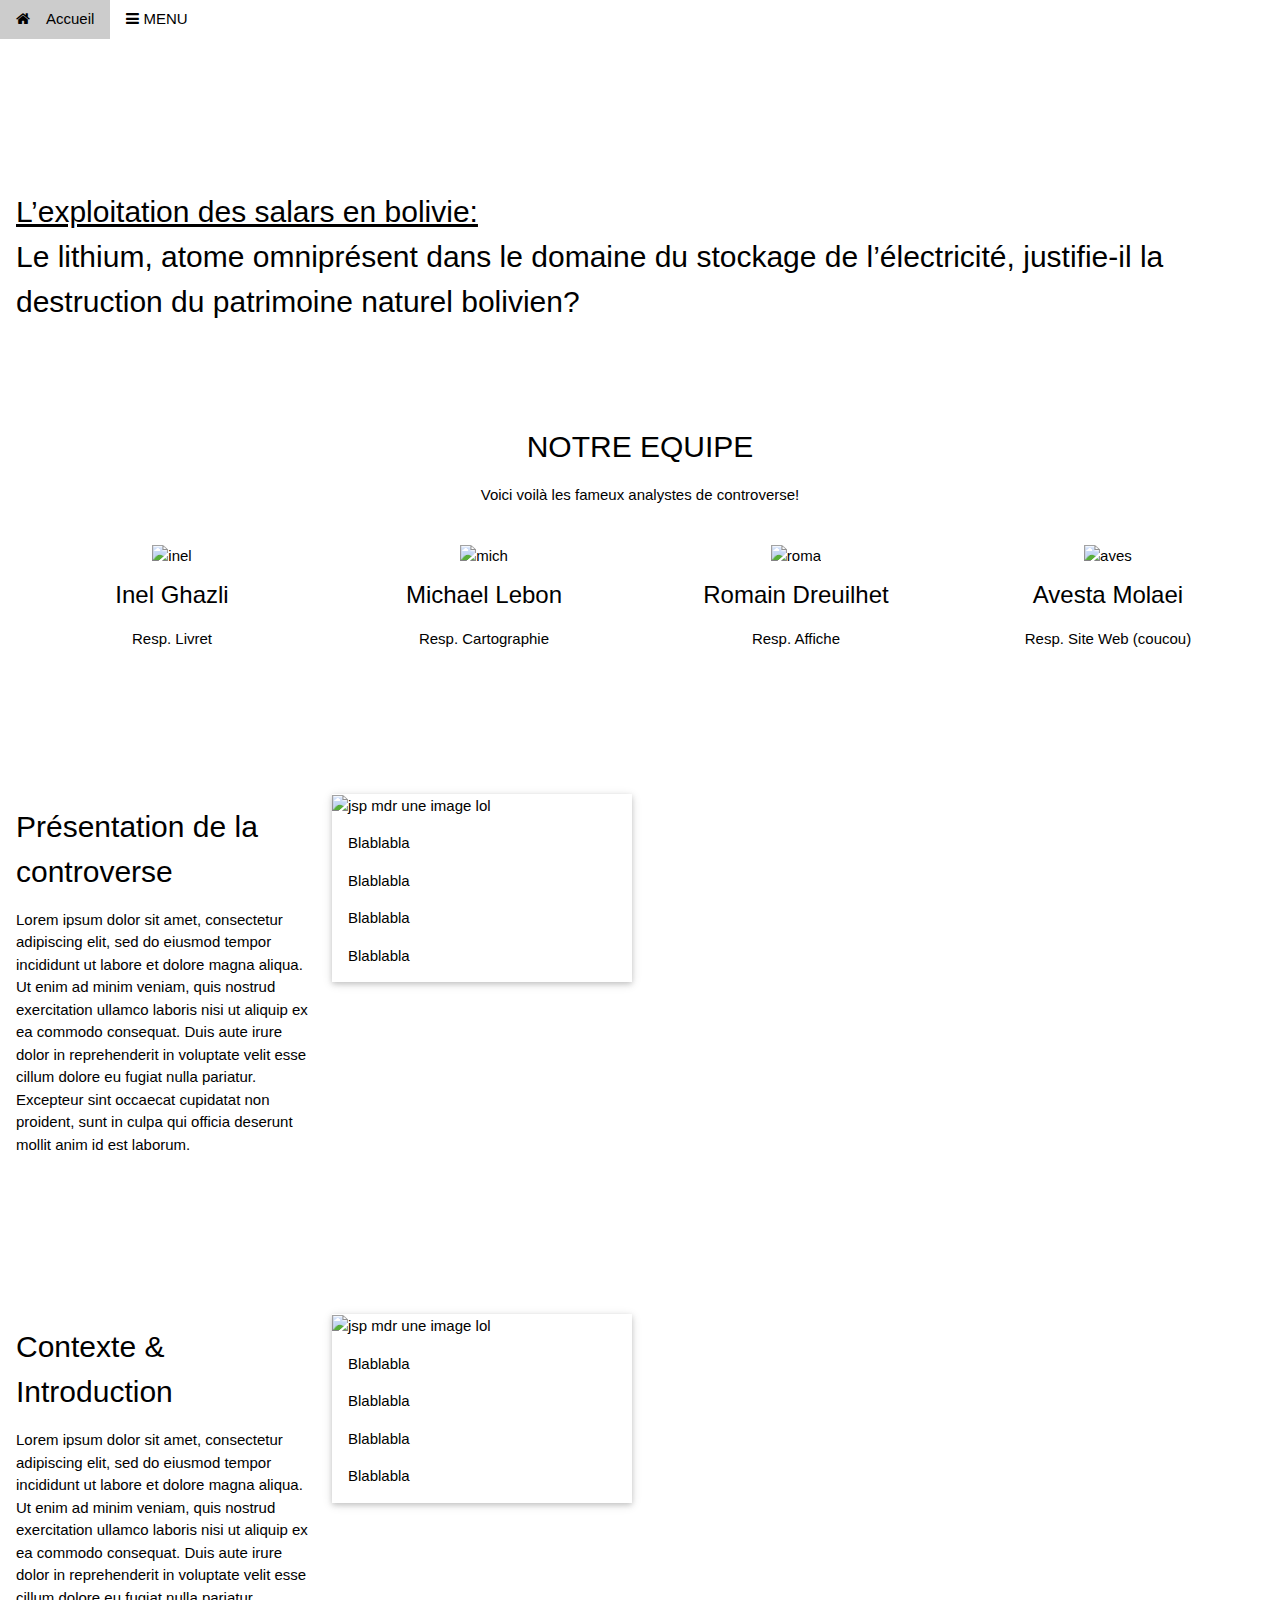
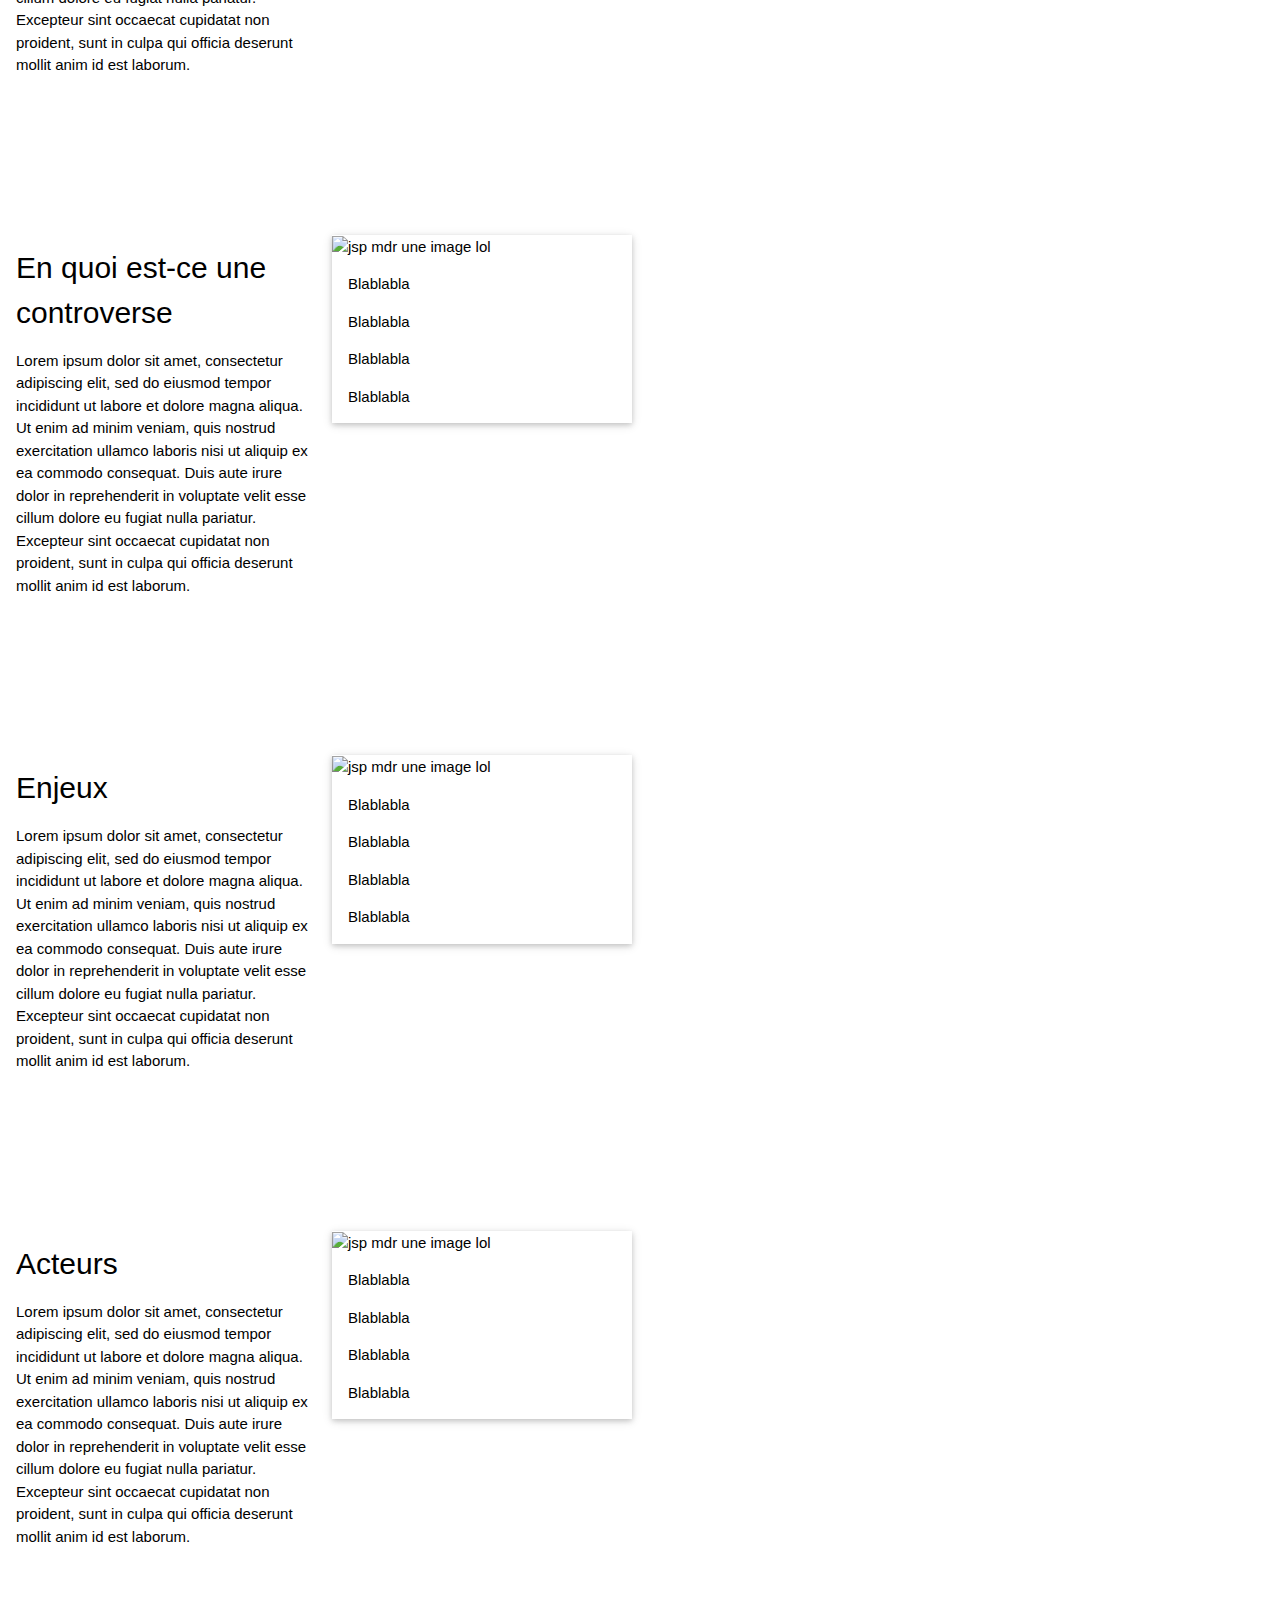
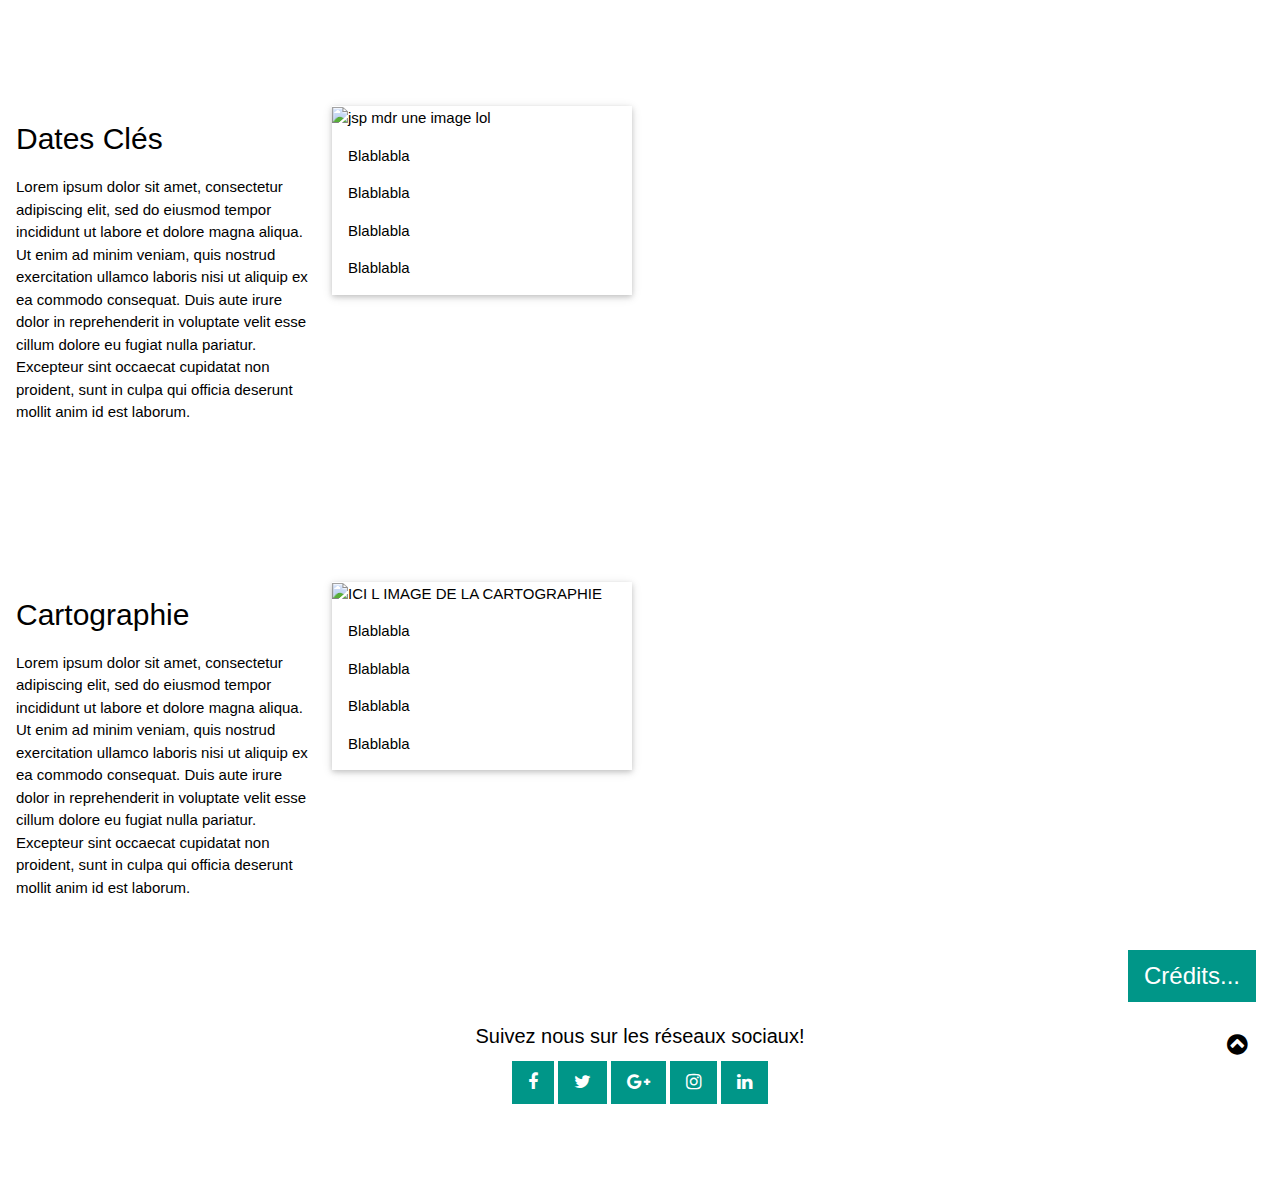
==== index.html @ f73e414d "Update index.html" ====
<!-- Réalisé par Avesta Molaei, support: W3CSCHOOLS.COM-->
<!---------------------------------------------------------------------->
<!DOCTYPE html>
<html>
<title>CONTROVERSE - LITHIUM</title>
<meta charset="UTF-8">
<meta name="viewport" content="width=device-width, initial-scale=1">
<link rel="stylesheet" href="https://www.w3schools.com/w3css/4/w3.css">
<link rel="stylesheet" href="https://www.w3schools.com/lib/w3-theme-black.css">
<link rel="stylesheet" href="https://cdnjs.cloudflare.com/ajax/libs/font-awesome/4.7.0/css/font-awesome.min.css">
<body id="myPage">
    
<!---------------------------------------------------------------------->

<!-- menu gauche -->
<nav class="w3-sidebar w3-bar-block w3-white w3-card w3-animate-left w3-xxlarge" style="display:none;z-index:2" id="mySidebar">
  <a href="javascript:void(0)" onclick="w3_close()" class="w3-bar-item w3-button w3-display-topright w3-text-teal">Retour...
    <i class="fa fa-back"></i>
  </a>
  <a href="#" class="w3-bar-item w3-button">TRUC 1</a>
  <a href="#" class="w3-bar-item w3-button">TRUC 2</a>
  <a href="#" class="w3-bar-item w3-button">TRUC 3</a>
  <a href="#" class="w3-bar-item w3-button">TRUC 4</a>
  <a href="#" class="w3-bar-item w3-button">TRUC 5</a>
</nav>

<!---------------------------------------------------------------------->
<!-- NAVIGATION -->
<div class="w3-top">
 <div class="w3-bar w3-theme-d2 w3-left-align">
  <a class="w3-bar-item w3-button w3-hide-medium w3-hide-large w3-right w3-hover-white w3-theme-d2" href="javascript:void(0);" onclick="openNav()"><i class="fa fa-bars"></i></a>
  <a href="#" class="w3-bar-item w3-button w3-teal"><i class="fa fa-home w3-margin-right"></i>Accueil</a>
  <div class="w3-dropdown-hover w3-hide-small">
    <button class="w3-bar-item w3-button w3-white" title="Notifications"> <i class="fa fa-bars"></i> MENU</button>     
    <div class="w3-dropdown-content w3-card-4 w3-bar-block">
        <a href="#team" class="w3-bar-item w3-button w3-hide-small w3-hover-white">L'équipe</a>
        <a href="#contro" class="w3-bar-item w3-button w3-hide-small w3-hover-white">Présentation de la Controverse</a>
        <a href="#intro" class="w3-bar-item w3-button w3-hide-small w3-hover-white">Contexte & Introduction
        <a href="#contro_why" class="w3-bar-item w3-button w3-hide-small w3-hover-white">En quoi est-ce une controverse</a>
        <a href="#enjeux" class="w3-bar-item w3-button w3-hide-small w3-hover-white">Enjeux</a>
        <a href="#acteurs" class="w3-bar-item w3-button w3-hide-small w3-hover-white">Acteurs</a>
        <a href="#dates" class="w3-bar-item w3-button w3-hide-small w3-hover-white">Dates clés</a>
        <a href="#carto" class="w3-bar-item w3-button w3-hide-small w3-hover-white">Cartographie</a>
        <a href="#end" class="w3-bar-item w3-button w3-hide-small w3-hover-white">Sources & Notes</a>
      </div>
    </div>
  
  
 </div>

<!---------------------------------------------------------------------->
  <!-- Barre de navigation sur petits écrans-->
  <div id="navDemo" class="w3-bar-block w3-theme-d2 w3-hide w3-hide-large w3-hide-medium">
    <a href="#team" class="w3-bar-item w3-button">Team</a>
    <a href="#team" class="w3-bar-item w3-button">L'équipe</a>
    <a href="#contro" class="w3-bar-item w3-button">Présentation de la Controverse</a>
    <a href="#intro" class="w3-bar-item w3-button">Contexte & Introduction
    <a href="#contro_why" class="w3-bar-item w3-button">En quoi est-ce une controverse</a>
    <a href="#enjeux" class="w3-bar-item w3-button">Enjeux</a>
    <a href="#acteurs" class="w3-bar-item w3-button">Acteurs</a>
    <a href="#dates" class="w3-bar-item w3-button">Dates clés</a>
    <a href="#carto" class="w3-bar-item w3-button">Cartographie</a>
    <a href="#end" class="w3-bar-item w3-button">Sources & Notes</a>
  </div>
</div>

<!---------------------------------------------------------------------->
<!-- Header pour l image du salar en haut laaaa -->
<div class="w3-display-container w3-animate-opacity" >
  <img src="salar.jpg" alt="salar" style="width:100%;min-height:350px;max-height:600px;">
  <div class="w3-container w3-display-bottomleft w3-margin-bottom">  
    <class="w3-button w3-xlarge w3-theme" title="Cliquez pour afficher les crédits..." ><h2 align="left"><u>L’exploitation des salars en bolivie:</u><br>
        Le lithium, atome omniprésent dans le domaine du stockage de l’électricité, justifie-il la destruction du patrimoine naturel bolivien?</h2>
</button>
  </div>
</div>



<!---------------------------------------------------------------------->
<!--Container pour l'équipe du swaaaaaags -->
<div class="w3-container w3-padding-64 w3-center" id="team">
<h2>NOTRE EQUIPE</h2>
<p>Voici voilà les fameux analystes de controverse!</p>

<div class="w3-row"><br>

<div class="w3-quarter">
  <img src="inel.png" alt="inel" style="width:45%" class="w3-square w3-hover-opacity">
  <h3>Inel Ghazli</h3>
  <p>Resp. Livret</p>
</div>

<div class="w3-quarter">
  <img src="michael.png" alt="mich" style="width:45%" class="w3-square w3-hover-opacity">
  <h3>Michael Lebon</h3>
  <p>Resp. Cartographie</p>
</div>

<div class="w3-quarter">
  <img src="romain.png" alt="roma" style="width:45%" class="w3-square w3-hover-opacity">
  <h3>Romain Dreuilhet</h3>
  <p>Resp. Affiche</p>
</div>

<div class="w3-quarter">
  <img src="avesta.png" alt="aves" style="width:45%" class="w3-square w3-hover-opacity">
  <h3>Avesta Molaei</h3>
  <p>Resp. Site Web (coucou)</p>
</div>

</div>
</div>

<!---------------------------------------------------------------------->
<!-- Partie chiante mdr -->
<div class="w3-row-padding w3-padding-64 w3-theme-l1" id="contro">

<div class="w3-quarter">
<h2>Présentation de la controverse</h2>
<p>Lorem ipsum dolor sit amet, consectetur adipiscing elit, sed do eiusmod tempor incididunt ut labore et dolore magna aliqua. Ut enim ad minim veniam, quis nostrud exercitation ullamco laboris nisi ut aliquip ex ea commodo consequat. Duis aute irure dolor in reprehenderit in voluptate velit esse cillum dolore eu fugiat nulla pariatur. Excepteur sint occaecat cupidatat non proident, sunt in culpa qui officia deserunt mollit anim id est laborum.</p>
</div>

<div class="w3-quarter">
<div class="w3-card w3-white">
  <img src="" alt="jsp mdr une image lol" style="width:100%">
  <div class="w3-container">

  <p>Blablabla</p>
  <p>Blablabla</p>
  <p>Blablabla</p>
  <p>Blablabla</p>
  </div>
  </div>
</div>

</div>
<P></P>

<!---------------------------------------------------------------------->
<div class="w3-row-padding w3-padding-64 w3-theme-l1" id="intro">

    <div class="w3-quarter">
    <h2>Contexte & Introduction</h2>
    <p>Lorem ipsum dolor sit amet, consectetur adipiscing elit, sed do eiusmod tempor incididunt ut labore et dolore magna aliqua. Ut enim ad minim veniam, quis nostrud exercitation ullamco laboris nisi ut aliquip ex ea commodo consequat. Duis aute irure dolor in reprehenderit in voluptate velit esse cillum dolore eu fugiat nulla pariatur. Excepteur sint occaecat cupidatat non proident, sunt in culpa qui officia deserunt mollit anim id est laborum.</p>
    </div>
    
    <div class="w3-quarter">
    <div class="w3-card w3-white">
      <img src="" alt="jsp mdr une image lol" style="width:100%">
      <div class="w3-container">
    
      <p>Blablabla</p>
      <p>Blablabla</p>
      <p>Blablabla</p>
      <p>Blablabla</p>
      </div>
      </div>
    </div>
    
    
    </div>
    </P>
    
<!---------------------------------------------------------------------->
<div class="w3-row-padding w3-padding-64 w3-theme-l1" id="contro_why">

    <div class="w3-quarter">
    <h2>En quoi est-ce une controverse</h2>
    <p>Lorem ipsum dolor sit amet, consectetur adipiscing elit, sed do eiusmod tempor incididunt ut labore et dolore magna aliqua. Ut enim ad minim veniam, quis nostrud exercitation ullamco laboris nisi ut aliquip ex ea commodo consequat. Duis aute irure dolor in reprehenderit in voluptate velit esse cillum dolore eu fugiat nulla pariatur. Excepteur sint occaecat cupidatat non proident, sunt in culpa qui officia deserunt mollit anim id est laborum.</p>
    </div>
    
    <div class="w3-quarter">
    <div class="w3-card w3-white">
      <img src="" alt="jsp mdr une image lol" style="width:100%">
      <div class="w3-container">
    
      <p>Blablabla</p>
      <p>Blablabla</p>
      <p>Blablabla</p>
      <p>Blablabla</p>
      </div>
      </div>
    </div>
    
    
    </div>
    </P>
    
<!---------------------------------------------------------------------->
    <div class="w3-row-padding w3-padding-64 w3-theme-l1" id="enjeux">
    
        <div class="w3-quarter">
        <h2>Enjeux</h2>
        <p>Lorem ipsum dolor sit amet, consectetur adipiscing elit, sed do eiusmod tempor incididunt ut labore et dolore magna aliqua. Ut enim ad minim veniam, quis nostrud exercitation ullamco laboris nisi ut aliquip ex ea commodo consequat. Duis aute irure dolor in reprehenderit in voluptate velit esse cillum dolore eu fugiat nulla pariatur. Excepteur sint occaecat cupidatat non proident, sunt in culpa qui officia deserunt mollit anim id est laborum.</p>
        </div>
        
        <div class="w3-quarter">
        <div class="w3-card w3-white">
          <img src="" alt="jsp mdr une image lol" style="width:100%">
          <div class="w3-container">
        
          <p>Blablabla</p>
          <p>Blablabla</p>
          <p>Blablabla</p>
          <p>Blablabla</p>
          </div>
          </div>
        </div>
        
        
        
        </div>
        </P>
        
<!---------------------------------------------------------------------->
<div class="w3-row-padding w3-padding-64 w3-theme-l1" id="acteurs">

    <div class="w3-quarter">
    <h2>Acteurs</h2>
    <p>Lorem ipsum dolor sit amet, consectetur adipiscing elit, sed do eiusmod tempor incididunt ut labore et dolore magna aliqua. Ut enim ad minim veniam, quis nostrud exercitation ullamco laboris nisi ut aliquip ex ea commodo consequat. Duis aute irure dolor in reprehenderit in voluptate velit esse cillum dolore eu fugiat nulla pariatur. Excepteur sint occaecat cupidatat non proident, sunt in culpa qui officia deserunt mollit anim id est laborum.</p>
    </div>
    
    <div class="w3-quarter">
    <div class="w3-card w3-white">
      <img src="" alt="jsp mdr une image lol" style="width:100%">
      <div class="w3-container">
    
      <p>Blablabla</p>
      <p>Blablabla</p>
      <p>Blablabla</p>
      <p>Blablabla</p>
      </div>
      </div>
    </div>
    
    
    </div>

    </P>
    
<!---------------------------------------------------------------------->
<div class="w3-row-padding w3-padding-64 w3-theme-l1" id="dates">

    <div class="w3-quarter">
    <h2>Dates Clés</h2>
    <p>Lorem ipsum dolor sit amet, consectetur adipiscing elit, sed do eiusmod tempor incididunt ut labore et dolore magna aliqua. Ut enim ad minim veniam, quis nostrud exercitation ullamco laboris nisi ut aliquip ex ea commodo consequat. Duis aute irure dolor in reprehenderit in voluptate velit esse cillum dolore eu fugiat nulla pariatur. Excepteur sint occaecat cupidatat non proident, sunt in culpa qui officia deserunt mollit anim id est laborum.</p>
    </div>
    
    <div class="w3-quarter">
    <div class="w3-card w3-white">
      <img src="/w3images/snow.jpg" alt="jsp mdr une image lol" style="width:100%">
      <div class="w3-container">
    
      <p>Blablabla</p>
      <p>Blablabla</p>
      <p>Blablabla</p>
      <p>Blablabla</p>
      </div>
      </div>
    </div>
    
    
    </div>

    </P>
    
<!---------------------------------------------------------------------->
<div class="w3-row-padding w3-padding-64 w3-theme-l1" id="carto">

    <div class="w3-quarter">
    <h2>Cartographie</h2>
    <p>Lorem ipsum dolor sit amet, consectetur adipiscing elit, sed do eiusmod tempor incididunt ut labore et dolore magna aliqua. Ut enim ad minim veniam, quis nostrud exercitation ullamco laboris nisi ut aliquip ex ea commodo consequat. Duis aute irure dolor in reprehenderit in voluptate velit esse cillum dolore eu fugiat nulla pariatur. Excepteur sint occaecat cupidatat non proident, sunt in culpa qui officia deserunt mollit anim id est laborum.</p>
    </div>
    
    <div class="w3-quarter">
    <div class="w3-card w3-white">
      <img src="/w3images/snow.jpg" alt="ICI L IMAGE DE LA CARTOGRAPHIE" style="width:100%">
      <div class="w3-container">
    
      <p>Blablabla</p>
      <p>Blablabla</p>
      <p>Blablabla</p>
      <p>Blablabla</p>
      </div>
      </div>
    </div>
    
    
    </div>
    
<!---------------------------------------------------------------------->
<!-- Container -->
<div class="w3-container" style="position:relative">
  <a onclick="document.getElementById('id01').style.display='block'"  class="w3-button w3-xlarge w3- w3-teal"
  style="position:absolute;top:-28px;right:24px">Crédits...</a>
</div>


<!---------------------------------------------------------------------->
<!-- Crédits -->
<div id="id01" class="w3-modal">
        <div class="w3-modal-content w3-card-4 w3-animate-top">
          <header class="w3-container w3-teal w3-display-container"> 
            <span onclick="document.getElementById('id01').style.display='none'" class="w3-button w3-teal w3-display-topright"><i class="fa fa-remove"></i></span>
            <h4>Réalisé dans le cadre des cours d'analyse de controverses</h4>
            <h5><img src = "logo.png"></h5>
            <p>ESIEE Paris, l'école de l'innovation technologique... Et des controverses!</p>
          </header>
          <div class="w3-container">
            <p>Première année du premier cycle - Groupe c8 - Classe 12c</p>
            
          </div>
          <footer class="w3-container w3-teal">
            <p>© Copyright Avesta MOLAEI Inc. 2019-2020 Tous Droits Réservés. </p>
            <P>POWERED BY W3CSCHOOLS</P>
          </footer>
        </div>
      </div>



<!---------------------------------------------------------------------->
<!-- Footer -->
<footer class="w3-container w3-padding-32 w3-theme-d1 w3-center">
  <h4>Suivez nous sur les réseaux sociaux!</h4>
  <a class="w3-button w3-large w3-teal" href="javascript:void(0)" title="Facebook"><i class="fa fa-facebook"></i></a>
  <a class="w3-button w3-large w3-teal" href="javascript:void(0)" title="Twitter"><i class="fa fa-twitter"></i></a>
  <a class="w3-button w3-large w3-teal" href="javascript:void(0)" title="Google +"><i class="fa fa-google-plus"></i></a>
  <a class="w3-button w3-large w3-teal" href="javascript:void(0)" title="Google +"><i class="fa fa-instagram"></i></a>
  <a class="w3-button w3-large w3-teal w3-hide-small" href="javascript:void(0)" title="Linkedin"><i class="fa fa-linkedin"></i></a>
  <p><a href="https://www.w3schools.com/w3css/default.asp" target="_blank"></a></p>

  <div style="position:relative;bottom:100px;z-index:1;" class="w3-tooltip w3-right">
    <span class="w3-text w3-padding w3-teal w3-hide-small">Retour en haut...</span>   
    <a class="w3-button w3-theme" href="#myPage"><span class="w3-xlarge">
    <i class="fa fa-chevron-circle-up"></i></span></a>
  </div>
</footer>

<script>
// Script for side navigation
function w3_open() {
  var x = document.getElementById("mySidebar");
  x.style.width = "300px";
  x.style.paddingTop = "10%";
  x.style.display = "block";
}

// Close side navigation
function w3_close() {
  document.getElementById("mySidebar").style.display = "none";
}

// Used to toggle the menu on smaller screens when clicking on the menu button
function openNav() {
  var x = document.getElementById("navDemo");
  if (x.className.indexOf("w3-show") == -1) {
    x.className += " w3-show";
  } else { 
    x.className = x.className.replace(" w3-show", "");
  }
}
</script>

</body>
</html>
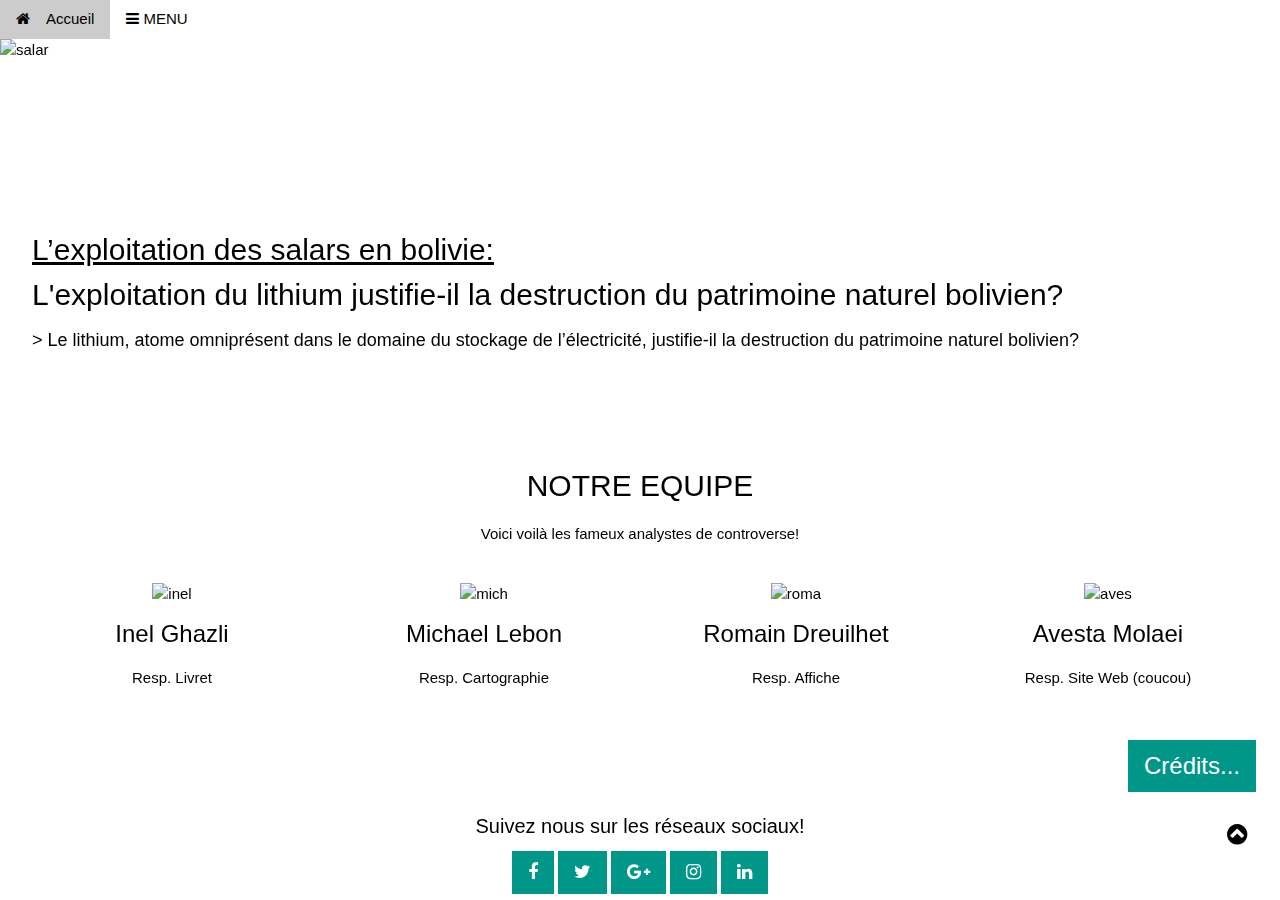
==== commit 97df2542: "Update index.html" ====
--- a/index.html
+++ b/index.html
@@ -31,46 +31,34 @@
   <a class="w3-bar-item w3-button w3-hide-medium w3-hide-large w3-right w3-hover-white w3-theme-d2" href="javascript:void(0);" onclick="openNav()"><i class="fa fa-bars"></i></a>
   <a href="#" class="w3-bar-item w3-button w3-teal"><i class="fa fa-home w3-margin-right"></i>Accueil</a>
   <div class="w3-dropdown-hover w3-hide-small">
-    <button class="w3-bar-item w3-button w3-white" title="Notifications"> <i class="fa fa-bars"></i> MENU</button>     
+    <button class="w3-bar-item w3-button w3-white" id="id02" title="menu "> <i class="fa fa-bars"></i> MENU</button>     
     <div class="w3-dropdown-content w3-card-4 w3-bar-block">
-        <a href="#team" class="w3-bar-item w3-button w3-hide-small w3-hover-white">L'équipe</a>
-        <a href="#contro" class="w3-bar-item w3-button w3-hide-small w3-hover-white">Présentation de la Controverse</a>
-        <a href="#intro" class="w3-bar-item w3-button w3-hide-small w3-hover-white">Contexte & Introduction
-        <a href="#contro_why" class="w3-bar-item w3-button w3-hide-small w3-hover-white">En quoi est-ce une controverse</a>
-        <a href="#enjeux" class="w3-bar-item w3-button w3-hide-small w3-hover-white">Enjeux</a>
-        <a href="#acteurs" class="w3-bar-item w3-button w3-hide-small w3-hover-white">Acteurs</a>
-        <a href="#dates" class="w3-bar-item w3-button w3-hide-small w3-hover-white">Dates clés</a>
-        <a href="#carto" class="w3-bar-item w3-button w3-hide-small w3-hover-white">Cartographie</a>
-        <a href="#end" class="w3-bar-item w3-button w3-hide-small w3-hover-white">Sources & Notes</a>
-      </div>
+      <h6>&nbsp;&nbsp;<a href="">>Présentation des controverses...</a>&nbsp;&nbsp;<br><br>
+        &nbsp;&nbsp;<a href="">>Contexte & Introduction...</a><br><br>
+        &nbsp;&nbsp;<a href="">En quoi est-ce une controverse...</a><br><br>
+        &nbsp;&nbsp;<a href="">>Enjeux...</a><br><br>
+        &nbsp;&nbsp;<a href="">>Acteurs & Catrographie...</a><br><br>
+        &nbsp;&nbsp;<a href="">>Dates clés...</a><br><br>
+        &nbsp;&nbsp;<a href="">>Sources & Notes...</a>  <br>
+      </div></h6>
     </div>
   
   
  </div>
 
 <!---------------------------------------------------------------------->
-  <!-- Barre de navigation sur petits écrans-->
-  <div id="navDemo" class="w3-bar-block w3-theme-d2 w3-hide w3-hide-large w3-hide-medium">
-    <a href="#team" class="w3-bar-item w3-button">Team</a>
-    <a href="#team" class="w3-bar-item w3-button">L'équipe</a>
-    <a href="#contro" class="w3-bar-item w3-button">Présentation de la Controverse</a>
-    <a href="#intro" class="w3-bar-item w3-button">Contexte & Introduction
-    <a href="#contro_why" class="w3-bar-item w3-button">En quoi est-ce une controverse</a>
-    <a href="#enjeux" class="w3-bar-item w3-button">Enjeux</a>
-    <a href="#acteurs" class="w3-bar-item w3-button">Acteurs</a>
-    <a href="#dates" class="w3-bar-item w3-button">Dates clés</a>
-    <a href="#carto" class="w3-bar-item w3-button">Cartographie</a>
-    <a href="#end" class="w3-bar-item w3-button">Sources & Notes</a>
-  </div>
-</div>
+  
 
 <!---------------------------------------------------------------------->
 <!-- Header pour l image du salar en haut laaaa -->
 <div class="w3-display-container w3-animate-opacity" >
   <img src="salar.jpg" alt="salar" style="width:100%;min-height:350px;max-height:600px;">
-  <div class="w3-container w3-display-bottomleft w3-margin-bottom">  
-    <class="w3-button w3-xlarge w3-theme" title="Cliquez pour afficher les crédits..." ><h2 align="left"><u>L’exploitation des salars en bolivie:</u><br>
-        Le lithium, atome omniprésent dans le domaine du stockage de l’électricité, justifie-il la destruction du patrimoine naturel bolivien?</h2>
+  <div class="w3-container w3-display-bottomleft w3-margin-bottom"> 
+      <button onclick="document.getElementById('id02').style.display='block'" class="w3-button w3-xlarge w3-theme w3-hover-teal" title="Cliquez pour accéder au menu..."><h2 align="left"><u>L’exploitation des salars en bolivie:</u><br>
+       L'exploitation du lithium justifie-il la destruction du patrimoine naturel bolivien?</h2>     <h5>> Le lithium, atome omniprésent dans le domaine du stockage de l’électricité, justifie-il la destruction du patrimoine naturel bolivien?
+         </h5></button>
+  
+    <class="w3-button w3-xlarge w3-theme" title="Cliquez pour afficher les crédits..." >
 </button>
   </div>
 </div>
@@ -86,208 +74,31 @@
 <div class="w3-row"><br>
 
 <div class="w3-quarter">
-  <img src="inel.png" alt="inel" style="width:45%" class="w3-square w3-hover-opacity">
+  <img src="inel.png" alt="inel"  title="PASSIONE DE CONTROVERSE"style="width:45%" class="w3-square w3-hover-opacity">
   <h3>Inel Ghazli</h3>
   <p>Resp. Livret</p>
 </div>
 
 <div class="w3-quarter">
-  <img src="michael.png" alt="mich" style="width:45%" class="w3-square w3-hover-opacity">
+  <img src="michael.png" alt="mich" title="cute boi" style="width:45%" class="w3-square w3-hover-opacity">
   <h3>Michael Lebon</h3>
   <p>Resp. Cartographie</p>
 </div>
 
 <div class="w3-quarter">
-  <img src="romain.png" alt="roma" style="width:45%" class="w3-square w3-hover-opacity">
+  <img src="romain.png" alt="roma"  title="Gros connard" style="width:45%" class="w3-square w3-hover-opacity">
   <h3>Romain Dreuilhet</h3>
   <p>Resp. Affiche</p>
 </div>
 
 <div class="w3-quarter">
-  <img src="avesta.png" alt="aves" style="width:45%" class="w3-square w3-hover-opacity">
+  <img src="avesta.png" alt="aves" title="Le dieu, notre seigneur & guide à tous" style="width:45%" class="w3-square w3-hover-opacity">
   <h3>Avesta Molaei</h3>
   <p>Resp. Site Web (coucou)</p>
 </div>
 
 </div>
 </div>
-
-<!---------------------------------------------------------------------->
-<!-- Partie chiante mdr -->
-<div class="w3-row-padding w3-padding-64 w3-theme-l1" id="contro">
-
-<div class="w3-quarter">
-<h2>Présentation de la controverse</h2>
-<p>Lorem ipsum dolor sit amet, consectetur adipiscing elit, sed do eiusmod tempor incididunt ut labore et dolore magna aliqua. Ut enim ad minim veniam, quis nostrud exercitation ullamco laboris nisi ut aliquip ex ea commodo consequat. Duis aute irure dolor in reprehenderit in voluptate velit esse cillum dolore eu fugiat nulla pariatur. Excepteur sint occaecat cupidatat non proident, sunt in culpa qui officia deserunt mollit anim id est laborum.</p>
-</div>
-
-<div class="w3-quarter">
-<div class="w3-card w3-white">
-  <img src="" alt="jsp mdr une image lol" style="width:100%">
-  <div class="w3-container">
-
-  <p>Blablabla</p>
-  <p>Blablabla</p>
-  <p>Blablabla</p>
-  <p>Blablabla</p>
-  </div>
-  </div>
-</div>
-
-</div>
-<P></P>
-
-<!---------------------------------------------------------------------->
-<div class="w3-row-padding w3-padding-64 w3-theme-l1" id="intro">
-
-    <div class="w3-quarter">
-    <h2>Contexte & Introduction</h2>
-    <p>Lorem ipsum dolor sit amet, consectetur adipiscing elit, sed do eiusmod tempor incididunt ut labore et dolore magna aliqua. Ut enim ad minim veniam, quis nostrud exercitation ullamco laboris nisi ut aliquip ex ea commodo consequat. Duis aute irure dolor in reprehenderit in voluptate velit esse cillum dolore eu fugiat nulla pariatur. Excepteur sint occaecat cupidatat non proident, sunt in culpa qui officia deserunt mollit anim id est laborum.</p>
-    </div>
-    
-    <div class="w3-quarter">
-    <div class="w3-card w3-white">
-      <img src="" alt="jsp mdr une image lol" style="width:100%">
-      <div class="w3-container">
-    
-      <p>Blablabla</p>
-      <p>Blablabla</p>
-      <p>Blablabla</p>
-      <p>Blablabla</p>
-      </div>
-      </div>
-    </div>
-    
-    
-    </div>
-    </P>
-    
-<!---------------------------------------------------------------------->
-<div class="w3-row-padding w3-padding-64 w3-theme-l1" id="contro_why">
-
-    <div class="w3-quarter">
-    <h2>En quoi est-ce une controverse</h2>
-    <p>Lorem ipsum dolor sit amet, consectetur adipiscing elit, sed do eiusmod tempor incididunt ut labore et dolore magna aliqua. Ut enim ad minim veniam, quis nostrud exercitation ullamco laboris nisi ut aliquip ex ea commodo consequat. Duis aute irure dolor in reprehenderit in voluptate velit esse cillum dolore eu fugiat nulla pariatur. Excepteur sint occaecat cupidatat non proident, sunt in culpa qui officia deserunt mollit anim id est laborum.</p>
-    </div>
-    
-    <div class="w3-quarter">
-    <div class="w3-card w3-white">
-      <img src="" alt="jsp mdr une image lol" style="width:100%">
-      <div class="w3-container">
-    
-      <p>Blablabla</p>
-      <p>Blablabla</p>
-      <p>Blablabla</p>
-      <p>Blablabla</p>
-      </div>
-      </div>
-    </div>
-    
-    
-    </div>
-    </P>
-    
-<!---------------------------------------------------------------------->
-    <div class="w3-row-padding w3-padding-64 w3-theme-l1" id="enjeux">
-    
-        <div class="w3-quarter">
-        <h2>Enjeux</h2>
-        <p>Lorem ipsum dolor sit amet, consectetur adipiscing elit, sed do eiusmod tempor incididunt ut labore et dolore magna aliqua. Ut enim ad minim veniam, quis nostrud exercitation ullamco laboris nisi ut aliquip ex ea commodo consequat. Duis aute irure dolor in reprehenderit in voluptate velit esse cillum dolore eu fugiat nulla pariatur. Excepteur sint occaecat cupidatat non proident, sunt in culpa qui officia deserunt mollit anim id est laborum.</p>
-        </div>
-        
-        <div class="w3-quarter">
-        <div class="w3-card w3-white">
-          <img src="" alt="jsp mdr une image lol" style="width:100%">
-          <div class="w3-container">
-        
-          <p>Blablabla</p>
-          <p>Blablabla</p>
-          <p>Blablabla</p>
-          <p>Blablabla</p>
-          </div>
-          </div>
-        </div>
-        
-        
-        
-        </div>
-        </P>
-        
-<!---------------------------------------------------------------------->
-<div class="w3-row-padding w3-padding-64 w3-theme-l1" id="acteurs">
-
-    <div class="w3-quarter">
-    <h2>Acteurs</h2>
-    <p>Lorem ipsum dolor sit amet, consectetur adipiscing elit, sed do eiusmod tempor incididunt ut labore et dolore magna aliqua. Ut enim ad minim veniam, quis nostrud exercitation ullamco laboris nisi ut aliquip ex ea commodo consequat. Duis aute irure dolor in reprehenderit in voluptate velit esse cillum dolore eu fugiat nulla pariatur. Excepteur sint occaecat cupidatat non proident, sunt in culpa qui officia deserunt mollit anim id est laborum.</p>
-    </div>
-    
-    <div class="w3-quarter">
-    <div class="w3-card w3-white">
-      <img src="" alt="jsp mdr une image lol" style="width:100%">
-      <div class="w3-container">
-    
-      <p>Blablabla</p>
-      <p>Blablabla</p>
-      <p>Blablabla</p>
-      <p>Blablabla</p>
-      </div>
-      </div>
-    </div>
-    
-    
-    </div>
-
-    </P>
-    
-<!---------------------------------------------------------------------->
-<div class="w3-row-padding w3-padding-64 w3-theme-l1" id="dates">
-
-    <div class="w3-quarter">
-    <h2>Dates Clés</h2>
-    <p>Lorem ipsum dolor sit amet, consectetur adipiscing elit, sed do eiusmod tempor incididunt ut labore et dolore magna aliqua. Ut enim ad minim veniam, quis nostrud exercitation ullamco laboris nisi ut aliquip ex ea commodo consequat. Duis aute irure dolor in reprehenderit in voluptate velit esse cillum dolore eu fugiat nulla pariatur. Excepteur sint occaecat cupidatat non proident, sunt in culpa qui officia deserunt mollit anim id est laborum.</p>
-    </div>
-    
-    <div class="w3-quarter">
-    <div class="w3-card w3-white">
-      <img src="/w3images/snow.jpg" alt="jsp mdr une image lol" style="width:100%">
-      <div class="w3-container">
-    
-      <p>Blablabla</p>
-      <p>Blablabla</p>
-      <p>Blablabla</p>
-      <p>Blablabla</p>
-      </div>
-      </div>
-    </div>
-    
-    
-    </div>
-
-    </P>
-    
-<!---------------------------------------------------------------------->
-<div class="w3-row-padding w3-padding-64 w3-theme-l1" id="carto">
-
-    <div class="w3-quarter">
-    <h2>Cartographie</h2>
-    <p>Lorem ipsum dolor sit amet, consectetur adipiscing elit, sed do eiusmod tempor incididunt ut labore et dolore magna aliqua. Ut enim ad minim veniam, quis nostrud exercitation ullamco laboris nisi ut aliquip ex ea commodo consequat. Duis aute irure dolor in reprehenderit in voluptate velit esse cillum dolore eu fugiat nulla pariatur. Excepteur sint occaecat cupidatat non proident, sunt in culpa qui officia deserunt mollit anim id est laborum.</p>
-    </div>
-    
-    <div class="w3-quarter">
-    <div class="w3-card w3-white">
-      <img src="/w3images/snow.jpg" alt="ICI L IMAGE DE LA CARTOGRAPHIE" style="width:100%">
-      <div class="w3-container">
-    
-      <p>Blablabla</p>
-      <p>Blablabla</p>
-      <p>Blablabla</p>
-      <p>Blablabla</p>
-      </div>
-      </div>
-    </div>
-    
-    
-    </div>
     
 <!---------------------------------------------------------------------->
 <!-- Container -->
@@ -313,14 +124,28 @@
           </div>
           <footer class="w3-container w3-teal">
             <p>© Copyright Avesta MOLAEI Inc. 2019-2020 Tous Droits Réservés. </p>
-            <P>POWERED BY W3CSCHOOLS</P>
           </footer>
         </div>
       </div>
+<!---------------------------------------------------------------------->
+<div id="id02" class="w3-modal">
+    <div class="w3-modal-content w3-card-4 w3-animate-top">
+      <header class="w3-container w3-teal w3-display-container"> 
+        <span onclick="document.getElementById('id01').style.display='none'" class="w3-button w3-teal w3-display-topright"></span>
+          <h4 align="center">MENU PRINCIPAL</h4>
+      </header>
+      <h4>&nbsp;&nbsp;>Présentation des controverses...<br><br>
+        &nbsp;&nbsp;>Contexte & Introduction...<br><br>
+        &nbsp;&nbsp;>En quoi est-ce une controverse...<br><br>
+        &nbsp;&nbsp;>Enjeux...<br><br>
+        &nbsp;&nbsp;>Acteurs & Catrographie...<br><br>
+        &nbsp;&nbsp;>Dates clés...<br><br>
+        &nbsp;&nbsp;>Sources & Notes...<br><br>
+    &nbsp;&nbsp;<a href="index.html">>Retour...</a></h4>
 
-
-
-<!---------------------------------------------------------------------->
+      <footer class="w3-container w3-teal w3-display-container"><h6><i>Le Lithium, atome omniprésent dans le domaine du stockage de l’électricité, justifie-il la destruction du patrimoine naturel bolivien?</i></h6></footer>
+    </div>
+  </div>
 <!-- Footer -->
 <footer class="w3-container w3-padding-32 w3-theme-d1 w3-center">
   <h4>Suivez nous sur les réseaux sociaux!</h4>
@@ -346,12 +171,10 @@
   x.style.paddingTop = "10%";
   x.style.display = "block";
 }
-
 // Close side navigation
 function w3_close() {
   document.getElementById("mySidebar").style.display = "none";
 }
-
 // Used to toggle the menu on smaller screens when clicking on the menu button
 function openNav() {
   var x = document.getElementById("navDemo");
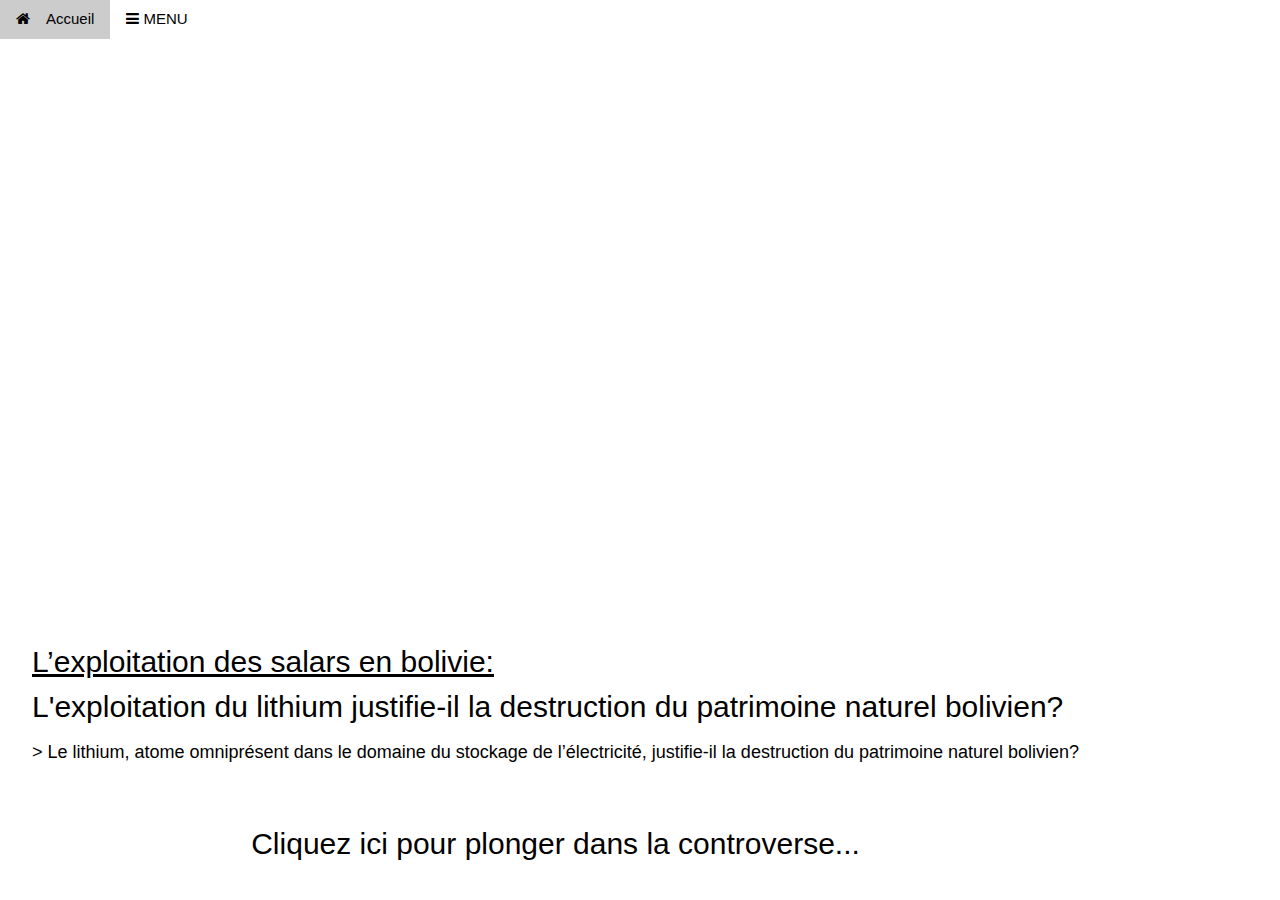
==== commit 466e557d: "refonte" ====
--- a/index.html
+++ b/index.html
@@ -1,7 +1,22 @@
-<!-- Réalisé par Avesta Molaei, support: W3CSCHOOLS.COM-->
+ <!-- Réalisé par Avesta Molaei, support: W3CSCHOOLS.COM-->
 <!---------------------------------------------------------------------->
 <!DOCTYPE html>
 <html>
+<head>
+
+
+    <script src="https://ajax.googleapis.com/ajax/libs/jquery/3.3.1/jquery.min.js"></script>
+    <script>
+    $(document).ready(function(){
+      $("button").click(function(){
+        $("#coucouun").fadeIn();
+        $("#coucoudeux").fadeIn("slow");
+        $("#coucoutrois").fadeIn(3000);
+      });
+    });
+    </script>
+
+</head>
 <title>CONTROVERSE - LITHIUM</title>
 <meta charset="UTF-8">
 <meta name="viewport" content="width=device-width, initial-scale=1">
@@ -12,17 +27,7 @@
     
 <!---------------------------------------------------------------------->
 
-<!-- menu gauche -->
-<nav class="w3-sidebar w3-bar-block w3-white w3-card w3-animate-left w3-xxlarge" style="display:none;z-index:2" id="mySidebar">
-  <a href="javascript:void(0)" onclick="w3_close()" class="w3-bar-item w3-button w3-display-topright w3-text-teal">Retour...
-    <i class="fa fa-back"></i>
-  </a>
-  <a href="#" class="w3-bar-item w3-button">TRUC 1</a>
-  <a href="#" class="w3-bar-item w3-button">TRUC 2</a>
-  <a href="#" class="w3-bar-item w3-button">TRUC 3</a>
-  <a href="#" class="w3-bar-item w3-button">TRUC 4</a>
-  <a href="#" class="w3-bar-item w3-button">TRUC 5</a>
-</nav>
+
 
 <!---------------------------------------------------------------------->
 <!-- NAVIGATION -->
@@ -31,32 +36,47 @@
   <a class="w3-bar-item w3-button w3-hide-medium w3-hide-large w3-right w3-hover-white w3-theme-d2" href="javascript:void(0);" onclick="openNav()"><i class="fa fa-bars"></i></a>
   <a href="#" class="w3-bar-item w3-button w3-teal"><i class="fa fa-home w3-margin-right"></i>Accueil</a>
   <div class="w3-dropdown-hover w3-hide-small">
-    <button class="w3-bar-item w3-button w3-white" id="id02" title="menu "> <i class="fa fa-bars"></i> MENU</button>     
+    <button class="w3-bar-item w3-button w3-white" title="Notifications"> <i class="fa fa-bars"></i> MENU</button>     
     <div class="w3-dropdown-content w3-card-4 w3-bar-block">
-      <h6>&nbsp;&nbsp;<a href="">>Présentation des controverses...</a>&nbsp;&nbsp;<br><br>
-        &nbsp;&nbsp;<a href="">>Contexte & Introduction...</a><br><br>
-        &nbsp;&nbsp;<a href="">En quoi est-ce une controverse...</a><br><br>
-        &nbsp;&nbsp;<a href="">>Enjeux...</a><br><br>
-        &nbsp;&nbsp;<a href="">>Acteurs & Catrographie...</a><br><br>
-        &nbsp;&nbsp;<a href="">>Dates clés...</a><br><br>
-        &nbsp;&nbsp;<a href="">>Sources & Notes...</a>  <br>
-      </div></h6>
+        <a href="#team" class="w3-bar-item w3-button w3-hide-small w3-hover-white">L'équipe</a>
+        <a href="#contro" class="w3-bar-item w3-button w3-hide-small w3-hover-white">Présentation de la Controverse</a>
+        <a href="#intro" class="w3-bar-item w3-button w3-hide-small w3-hover-white">Contexte & Introduction
+        <a href="#contro_why" class="w3-bar-item w3-button w3-hide-small w3-hover-white">En quoi est-ce une controverse</a>
+        <a href="#enjeux" class="w3-bar-item w3-button w3-hide-small w3-hover-white">Enjeux</a>
+        <a href="#acteurs" class="w3-bar-item w3-button w3-hide-small w3-hover-white">Acteurs</a>
+        <a href="#dates" class="w3-bar-item w3-button w3-hide-small w3-hover-white">Dates clés</a>
+        <a href="#carto" class="w3-bar-item w3-button w3-hide-small w3-hover-white">Cartographie</a>
+        <a href="#end" class="w3-bar-item w3-button w3-hide-small w3-hover-white">Sources & Notes</a>
+      </div>
     </div>
   
   
  </div>
 
 <!---------------------------------------------------------------------->
-  
+  <!-- Barre de navigation sur petits écrans-->
+  <div id="navDemo" class="w3-bar-block w3-theme-d2 w3-hide w3-hide-large w3-hide-medium">
+    <a href="#team" class="w3-bar-item w3-button">L'équipe</a>
+    <a href="#contro" class="w3-bar-item w3-button">Présentation de la Controverse</a>
+    <a href="#intro" class="w3-bar-item w3-button">Contexte & Introduction
+    <a href="#contro_why" class="w3-bar-item w3-button">En quoi est-ce une controverse</a>
+    <a href="#enjeux" class="w3-bar-item w3-button">Enjeux</a>
+    <a href="#acteurs" class="w3-bar-item w3-button">Acteurs</a>
+    <a href="#dates" class="w3-bar-item w3-button">Dates clés</a>
+    <a href="#carto" class="w3-bar-item w3-button">Cartographie</a>
+    <a href="#end" class="w3-bar-item w3-button">Sources & Notes</a>
+  </div>
+</div>
 
 <!---------------------------------------------------------------------->
 <!-- Header pour l image du salar en haut laaaa -->
 <div class="w3-display-container w3-animate-opacity" >
-  <img src="salar.jpg" alt="salar" style="width:100%;min-height:350px;max-height:600px;">
+  <img src="salar.jpg" alt="salar" style="width:100%;min-height:900px;max-height:900px;">
   <div class="w3-container w3-display-bottomleft w3-margin-bottom"> 
-      <button onclick="document.getElementById('id02').style.display='block'" class="w3-button w3-xlarge w3-theme w3-hover-teal" title="Cliquez pour accéder au menu..."><h2 align="left"><u>L’exploitation des salars en bolivie:</u><br>
+      <button onclick="document.getElementById('id02').style.display='block'" class="w3-button w3-xlarge w3-theme w3-hover-teal" title="Cliquez pour accéder au menu..." ><h2 align="left"><u>L’exploitation des salars en bolivie:</u><br>
        L'exploitation du lithium justifie-il la destruction du patrimoine naturel bolivien?</h2>     <h5>> Le lithium, atome omniprésent dans le domaine du stockage de l’électricité, justifie-il la destruction du patrimoine naturel bolivien?
-         </h5></button>
+       </h5><h2><br align="left">Cliquez ici pour plonger dans la controverse...</h2>
+      </button>
   
     <class="w3-button w3-xlarge w3-theme" title="Cliquez pour afficher les crédits..." >
 </button>
@@ -66,102 +86,31 @@
 
 
 <!---------------------------------------------------------------------->
-<!--Container pour l'équipe du swaaaaaags -->
-<div class="w3-container w3-padding-64 w3-center" id="team">
-<h2>NOTRE EQUIPE</h2>
-<p>Voici voilà les fameux analystes de controverse!</p>
 
-<div class="w3-row"><br>
-
-<div class="w3-quarter">
-  <img src="inel.png" alt="inel"  title="PASSIONE DE CONTROVERSE"style="width:45%" class="w3-square w3-hover-opacity">
-  <h3>Inel Ghazli</h3>
-  <p>Resp. Livret</p>
-</div>
-
-<div class="w3-quarter">
-  <img src="michael.png" alt="mich" title="cute boi" style="width:45%" class="w3-square w3-hover-opacity">
-  <h3>Michael Lebon</h3>
-  <p>Resp. Cartographie</p>
-</div>
-
-<div class="w3-quarter">
-  <img src="romain.png" alt="roma"  title="Gros connard" style="width:45%" class="w3-square w3-hover-opacity">
-  <h3>Romain Dreuilhet</h3>
-  <p>Resp. Affiche</p>
-</div>
-
-<div class="w3-quarter">
-  <img src="avesta.png" alt="aves" title="Le dieu, notre seigneur & guide à tous" style="width:45%" class="w3-square w3-hover-opacity">
-  <h3>Avesta Molaei</h3>
-  <p>Resp. Site Web (coucou)</p>
-</div>
-
-</div>
-</div>
     
 <!---------------------------------------------------------------------->
-<!-- Container -->
-<div class="w3-container" style="position:relative">
-  <a onclick="document.getElementById('id01').style.display='block'"  class="w3-button w3-xlarge w3- w3-teal"
-  style="position:absolute;top:-28px;right:24px">Crédits...</a>
-</div>
 
-
-<!---------------------------------------------------------------------->
-<!-- Crédits -->
-<div id="id01" class="w3-modal">
-        <div class="w3-modal-content w3-card-4 w3-animate-top">
-          <header class="w3-container w3-teal w3-display-container"> 
-            <span onclick="document.getElementById('id01').style.display='none'" class="w3-button w3-teal w3-display-topright"><i class="fa fa-remove"></i></span>
-            <h4>Réalisé dans le cadre des cours d'analyse de controverses</h4>
-            <h5><img src = "logo.png"></h5>
-            <p>ESIEE Paris, l'école de l'innovation technologique... Et des controverses!</p>
-          </header>
-          <div class="w3-container">
-            <p>Première année du premier cycle - Groupe c8 - Classe 12c</p>
-            
-          </div>
-          <footer class="w3-container w3-teal">
-            <p>© Copyright Avesta MOLAEI Inc. 2019-2020 Tous Droits Réservés. </p>
-          </footer>
-        </div>
-      </div>
-<!---------------------------------------------------------------------->
 <div id="id02" class="w3-modal">
     <div class="w3-modal-content w3-card-4 w3-animate-top">
       <header class="w3-container w3-teal w3-display-container"> 
         <span onclick="document.getElementById('id01').style.display='none'" class="w3-button w3-teal w3-display-topright"></span>
-          <h4 align="center">MENU PRINCIPAL</h4>
+          <h3 align="center">MENU PRINCIPAL</h3>
       </header>
-      <h4>&nbsp;&nbsp;>Présentation des controverses...<br><br>
-        &nbsp;&nbsp;>Contexte & Introduction...<br><br>
-        &nbsp;&nbsp;>En quoi est-ce une controverse...<br><br>
-        &nbsp;&nbsp;>Enjeux...<br><br>
-        &nbsp;&nbsp;>Acteurs & Catrographie...<br><br>
-        &nbsp;&nbsp;>Dates clés...<br><br>
-        &nbsp;&nbsp;>Sources & Notes...<br><br>
-    &nbsp;&nbsp;<a href="index.html">>Retour...</a></h4>
+      <h4>
+        &nbsp;&nbsp;>I. Contexte & Introduction...<br><br>
+        &nbsp;&nbsp;>II.. En quoi est-ce une controverse...<br><br>
+        &nbsp;&nbsp;>III... Enjeux...<br><br>
+        &nbsp;&nbsp;>IV.... Acteurs & Catrographie...<br><br>
+        &nbsp;&nbsp;>V..... Dates clés...<br><br>
+        &nbsp;&nbsp;>VI...... Sources & Notes...<br><br>
+    &nbsp;&nbsp;<a href="index.html">><i>Retour à l'écran d'accueil...</a></i></h4>
 
-      <footer class="w3-container w3-teal w3-display-container"><h6><i>Le Lithium, atome omniprésent dans le domaine du stockage de l’électricité, justifie-il la destruction du patrimoine naturel bolivien?</i></h6></footer>
+      <footer class="w3-container w3-teal w3-display-container"><BR><h7><i>Controlithium.com,  © Avesta Molaei 2018-2019 Tous droits réservés<BR>ESIEE Paris, MSH-110x, Analyse de Controverses<p></p>
+
+      </i></h7></footer>
     </div>
   </div>
-<!-- Footer -->
-<footer class="w3-container w3-padding-32 w3-theme-d1 w3-center">
-  <h4>Suivez nous sur les réseaux sociaux!</h4>
-  <a class="w3-button w3-large w3-teal" href="javascript:void(0)" title="Facebook"><i class="fa fa-facebook"></i></a>
-  <a class="w3-button w3-large w3-teal" href="javascript:void(0)" title="Twitter"><i class="fa fa-twitter"></i></a>
-  <a class="w3-button w3-large w3-teal" href="javascript:void(0)" title="Google +"><i class="fa fa-google-plus"></i></a>
-  <a class="w3-button w3-large w3-teal" href="javascript:void(0)" title="Google +"><i class="fa fa-instagram"></i></a>
-  <a class="w3-button w3-large w3-teal w3-hide-small" href="javascript:void(0)" title="Linkedin"><i class="fa fa-linkedin"></i></a>
-  <p><a href="https://www.w3schools.com/w3css/default.asp" target="_blank"></a></p>
 
-  <div style="position:relative;bottom:100px;z-index:1;" class="w3-tooltip w3-right">
-    <span class="w3-text w3-padding w3-teal w3-hide-small">Retour en haut...</span>   
-    <a class="w3-button w3-theme" href="#myPage"><span class="w3-xlarge">
-    <i class="fa fa-chevron-circle-up"></i></span></a>
-  </div>
-</footer>
 
 <script>
 // Script for side navigation
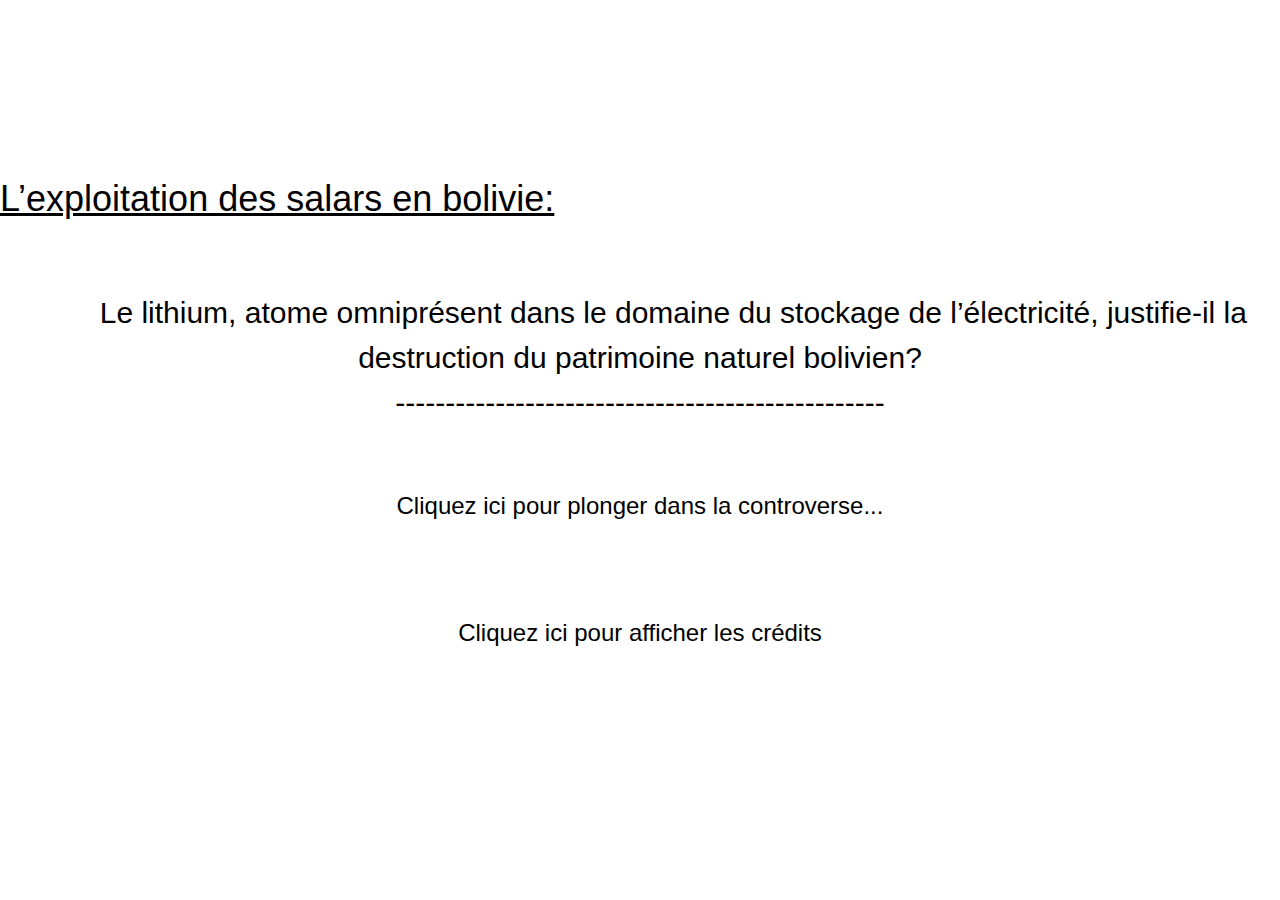
==== commit 131fbbd8: "Update index.html" ====
--- a/index.html
+++ b/index.html
@@ -1,139 +1,100 @@
- <!-- Réalisé par Avesta Molaei, support: W3CSCHOOLS.COM-->
-<!---------------------------------------------------------------------->
-<!DOCTYPE html>
-<html>
-<head>
-
-
-    <script src="https://ajax.googleapis.com/ajax/libs/jquery/3.3.1/jquery.min.js"></script>
-    <script>
-    $(document).ready(function(){
-      $("button").click(function(){
-        $("#coucouun").fadeIn();
-        $("#coucoudeux").fadeIn("slow");
-        $("#coucoutrois").fadeIn(3000);
-      });
-    });
-    </script>
-
-</head>
-<title>CONTROVERSE - LITHIUM</title>
-<meta charset="UTF-8">
-<meta name="viewport" content="width=device-width, initial-scale=1">
-<link rel="stylesheet" href="https://www.w3schools.com/w3css/4/w3.css">
-<link rel="stylesheet" href="https://www.w3schools.com/lib/w3-theme-black.css">
-<link rel="stylesheet" href="https://cdnjs.cloudflare.com/ajax/libs/font-awesome/4.7.0/css/font-awesome.min.css">
-<body id="myPage">
-    
-<!---------------------------------------------------------------------->
-
-
-
-<!---------------------------------------------------------------------->
-<!-- NAVIGATION -->
-<div class="w3-top">
- <div class="w3-bar w3-theme-d2 w3-left-align">
-  <a class="w3-bar-item w3-button w3-hide-medium w3-hide-large w3-right w3-hover-white w3-theme-d2" href="javascript:void(0);" onclick="openNav()"><i class="fa fa-bars"></i></a>
-  <a href="#" class="w3-bar-item w3-button w3-teal"><i class="fa fa-home w3-margin-right"></i>Accueil</a>
-  <div class="w3-dropdown-hover w3-hide-small">
-    <button class="w3-bar-item w3-button w3-white" title="Notifications"> <i class="fa fa-bars"></i> MENU</button>     
-    <div class="w3-dropdown-content w3-card-4 w3-bar-block">
-        <a href="#team" class="w3-bar-item w3-button w3-hide-small w3-hover-white">L'équipe</a>
-        <a href="#contro" class="w3-bar-item w3-button w3-hide-small w3-hover-white">Présentation de la Controverse</a>
-        <a href="#intro" class="w3-bar-item w3-button w3-hide-small w3-hover-white">Contexte & Introduction
-        <a href="#contro_why" class="w3-bar-item w3-button w3-hide-small w3-hover-white">En quoi est-ce une controverse</a>
-        <a href="#enjeux" class="w3-bar-item w3-button w3-hide-small w3-hover-white">Enjeux</a>
-        <a href="#acteurs" class="w3-bar-item w3-button w3-hide-small w3-hover-white">Acteurs</a>
-        <a href="#dates" class="w3-bar-item w3-button w3-hide-small w3-hover-white">Dates clés</a>
-        <a href="#carto" class="w3-bar-item w3-button w3-hide-small w3-hover-white">Cartographie</a>
-        <a href="#end" class="w3-bar-item w3-button w3-hide-small w3-hover-white">Sources & Notes</a>
-      </div>
-    </div>
-  
-  
- </div>
-
-<!---------------------------------------------------------------------->
-  <!-- Barre de navigation sur petits écrans-->
-  <div id="navDemo" class="w3-bar-block w3-theme-d2 w3-hide w3-hide-large w3-hide-medium">
-    <a href="#team" class="w3-bar-item w3-button">L'équipe</a>
-    <a href="#contro" class="w3-bar-item w3-button">Présentation de la Controverse</a>
-    <a href="#intro" class="w3-bar-item w3-button">Contexte & Introduction
-    <a href="#contro_why" class="w3-bar-item w3-button">En quoi est-ce une controverse</a>
-    <a href="#enjeux" class="w3-bar-item w3-button">Enjeux</a>
-    <a href="#acteurs" class="w3-bar-item w3-button">Acteurs</a>
-    <a href="#dates" class="w3-bar-item w3-button">Dates clés</a>
-    <a href="#carto" class="w3-bar-item w3-button">Cartographie</a>
-    <a href="#end" class="w3-bar-item w3-button">Sources & Notes</a>
-  </div>
-</div>
-
-<!---------------------------------------------------------------------->
-<!-- Header pour l image du salar en haut laaaa -->
-<div class="w3-display-container w3-animate-opacity" >
-  <img src="salar.jpg" alt="salar" style="width:100%;min-height:900px;max-height:900px;">
-  <div class="w3-container w3-display-bottomleft w3-margin-bottom"> 
-      <button onclick="document.getElementById('id02').style.display='block'" class="w3-button w3-xlarge w3-theme w3-hover-teal" title="Cliquez pour accéder au menu..." ><h2 align="left"><u>L’exploitation des salars en bolivie:</u><br>
-       L'exploitation du lithium justifie-il la destruction du patrimoine naturel bolivien?</h2>     <h5>> Le lithium, atome omniprésent dans le domaine du stockage de l’électricité, justifie-il la destruction du patrimoine naturel bolivien?
-       </h5><h2><br align="left">Cliquez ici pour plonger dans la controverse...</h2>
-      </button>
-  
-    <class="w3-button w3-xlarge w3-theme" title="Cliquez pour afficher les crédits..." >
-</button>
-  </div>
-</div>
-
-
-
-<!---------------------------------------------------------------------->
-
-    
-<!---------------------------------------------------------------------->
-
-<div id="id02" class="w3-modal">
-    <div class="w3-modal-content w3-card-4 w3-animate-top">
-      <header class="w3-container w3-teal w3-display-container"> 
-        <span onclick="document.getElementById('id01').style.display='none'" class="w3-button w3-teal w3-display-topright"></span>
-          <h3 align="center">MENU PRINCIPAL</h3>
-      </header>
-      <h4>
-        &nbsp;&nbsp;>I. Contexte & Introduction...<br><br>
-        &nbsp;&nbsp;>II.. En quoi est-ce une controverse...<br><br>
-        &nbsp;&nbsp;>III... Enjeux...<br><br>
-        &nbsp;&nbsp;>IV.... Acteurs & Catrographie...<br><br>
-        &nbsp;&nbsp;>V..... Dates clés...<br><br>
-        &nbsp;&nbsp;>VI...... Sources & Notes...<br><br>
-    &nbsp;&nbsp;<a href="index.html">><i>Retour à l'écran d'accueil...</a></i></h4>
-
-      <footer class="w3-container w3-teal w3-display-container"><BR><h7><i>Controlithium.com,  © Avesta Molaei 2018-2019 Tous droits réservés<BR>ESIEE Paris, MSH-110x, Analyse de Controverses<p></p>
-
-      </i></h7></footer>
-    </div>
-  </div>
-
-
-<script>
-// Script for side navigation
-function w3_open() {
-  var x = document.getElementById("mySidebar");
-  x.style.width = "300px";
-  x.style.paddingTop = "10%";
-  x.style.display = "block";
-}
-// Close side navigation
-function w3_close() {
-  document.getElementById("mySidebar").style.display = "none";
-}
-// Used to toggle the menu on smaller screens when clicking on the menu button
-function openNav() {
-  var x = document.getElementById("navDemo");
-  if (x.className.indexOf("w3-show") == -1) {
-    x.className += " w3-show";
-  } else { 
-    x.className = x.className.replace(" w3-show", "");
-  }
-}
-</script>
-
-</body>
-</html>
+<!DOCTYPE html>
+<html>
+<head>
+<meta name="viewport" content="width=device-width, initial-scale=1">
+<link rel="stylesheet" href="style.css">
+<link rel="stylesheet" href="https://cdnjs.cloudflare.com/ajax/libs/font-awesome/4.7.0/css/font-awesome.min.css">
+<link rel="stylesheet" href="https://www.w3schools.com/w3css/4/w3.css">
+</head>
+<body>
+
+<video autoplay muted loop id="myVideo">
+  <source src="media/video.mp4" type="video/mp4">
+  Votre navigateur ne supporte pas la vidéo par HTML5.
+</video>
+
+<div class="content">
+  
+  <p><h1 align="left"><u>L’exploitation des salars en bolivie:</u><br><br> <h2 align="center">&nbsp;&nbsp;&nbsp;&nbsp;&nbsp;&nbsp;&nbsp;
+     Le lithium, atome omniprésent dans le domaine du stockage de l’électricité, justifie-il la destruction du patrimoine naturel bolivien?<br>-------------------------------------------------<br>
+</h3> <h2 align="center"><br> <button onclick="document.getElementById('id02').style.display='block'" class="w3-button w3-xlarge w3-theme w3-hover-grey">Cliquez ici pour plonger dans la controverse...</button></a></p></h2>
+<h2 align="center"><br> <button onclick="document.getElementById('id03').style.display='block'" class="w3-button w3-xlarge w3-theme w3-hower-grey">Cliquez ici pour afficher les crédits</button></h2></div>
+
+</body>
+
+<div id="id02" class="w3-modal">
+    <div class="w3-modal-content w3-card-4 w3-animate-top">
+      <header class="w3-container w3-grey w3-display-container"> 
+        <span onclick="document.getElementById('id01').style.display='none'" class="w3-button w3-grey w3-display-topright"></span>
+          <h3 align="center">MENU PRINCIPAL</h3>
+      </header>
+      <h4>
+        <div align="center"><i>Guidez vous dans la controverse avec ce menu...</i><br><br></div>
+        &nbsp;&nbsp;<a href="media/oops.png">> Acte I. Contexte & Introduction...</a><br><br>
+        &nbsp;&nbsp;<a href="media/oops.png">> Acte II.. En quoi est-ce une controverse...</a><br><br>
+        &nbsp;&nbsp;<a href="media/oops.png">> Acte III... Enjeux...</a><br><br>
+        &nbsp;&nbsp;<a href="media/oops.png">> Acte IV.... Acteurs & Catrographie...</a><br><br>
+        &nbsp;&nbsp;<a href="media/oops.png">> Acte V..... Dates clés...</a><br><br>
+        &nbsp;&nbsp;<a href="media/oops.png">> Acte VI...... Sources & Notes...</a><br><br>
+    &nbsp;&nbsp;<a href="Untitled-1.html">><i>Retour à l'écran d'accueil...</a></i></h4>
+
+      <footer class="w3-container w3-grey w3-display-container"><BR><h7><i>Controlithium.com,  © Avesta Molaei 2018-2019 Tous droits réservés<BR>ESIEE Paris, MSH-110x, Analyse de Controverses<p></p>
+
+      </i></h7></footer>
+    </div>
+  </div>
+
+  <div id="id03" class="w3-modal">
+    <div class="w3-modal-content w3-card-4 w3-animate-top">
+      <header class="w3-container w3-grey w3-display-container"> 
+        <span onclick="document.getElementById('id01').style.display='none'" class="w3-button w3-grey w3-display-topright"></span>
+        <h3 align="center">CREDITS</h3>
+
+      </header>
+      <div class="w3-container"><br>
+          <h5><img src = "media/logo.png"></h5>
+          <p>ESIEE Paris, l'école de l'innovation technologique... Et des controverses!</p>
+        <p>Première année du premier cycle - Groupe c8 - Classe 12c</p>
+        <p>Inel Ghazli, Michael Lebon, Romain Dreuilhet et Avesta Molaei</p><br>
+        
+      </div>
+      &nbsp;&nbsp;<a href="Untitled-1.html">><i>Retour à l'écran d'accueil...</a></i></h4>
+      <br>
+      <footer class="w3-container w3-grey w3-display-container"><BR><h7><i>Controlithium.com,  © Avesta Molaei 2018-2019 Tous droits réservés<BR>ESIEE Paris, MSH-110x, Analyse de Controverses<p></p>
+
+      </i></h7></footer>
+      </footer>
+    </div>
+  </div>
+
+
+
+
+
+
+
+  <script>
+    // Script for side navigation
+    function w3_open() {
+      var x = document.getElementById("mySidebar");
+      x.style.width = "300px";
+      x.style.paddingTop = "10%";
+      x.style.display = "block";
+    }
+    // Close side navigation
+    function w3_close() {
+      document.getElementById("mySidebar").style.display = "none";
+    }
+    // Used to toggle the menu on smaller screens when clicking on the menu button
+    function openNav() {
+      var x = document.getElementById("navDemo");
+      if (x.className.indexOf("w3-show") == -1) {
+        x.className += " w3-show";
+      } else { 
+        x.className = x.className.replace(" w3-show", "");
+      }
+    }
+    </script>
+
+
+</html>
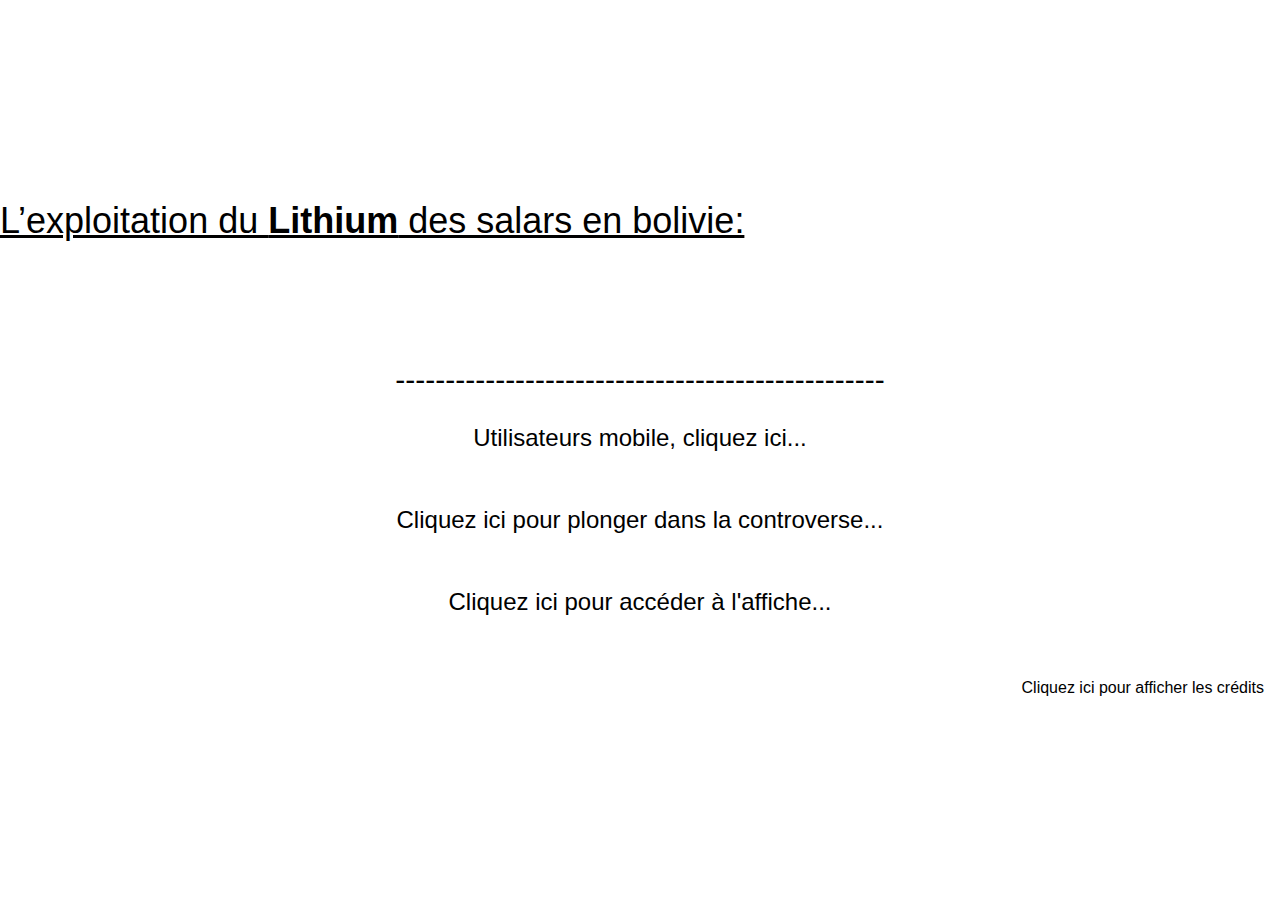
==== commit a0301e7a: "update index" ====
--- a/index.html
+++ b/index.html
@@ -1,5 +1,7 @@
 <!DOCTYPE html>
 <html>
+  
+<title>CONTROVERSE</title>
 <head>
 <meta name="viewport" content="width=device-width, initial-scale=1">
 <link rel="stylesheet" href="style.css">
@@ -12,13 +14,18 @@
   <source src="media/video.mp4" type="video/mp4">
   Votre navigateur ne supporte pas la vidéo par HTML5.
 </video>
-
+<br><br>
 <div class="content">
   
-  <p><h1 align="left"><u>L’exploitation des salars en bolivie:</u><br><br> <h2 align="center">&nbsp;&nbsp;&nbsp;&nbsp;&nbsp;&nbsp;&nbsp;
-     Le lithium, atome omniprésent dans le domaine du stockage de l’électricité, justifie-il la destruction du patrimoine naturel bolivien?<br>-------------------------------------------------<br>
-</h3> <h2 align="center"><br> <button onclick="document.getElementById('id02').style.display='block'" class="w3-button w3-xlarge w3-theme w3-hover-grey">Cliquez ici pour plonger dans la controverse...</button></a></p></h2>
-<h2 align="center"><br> <button onclick="document.getElementById('id03').style.display='block'" class="w3-button w3-xlarge w3-theme w3-hower-grey">Cliquez ici pour afficher les crédits</button></h2></div>
+  <p><h1 align="left"><u>L’exploitation du <B>Lithium</B> des salars en bolivie:</u><br><br> <h2 align="center"><br ALIGN="center"  >-------------------------------------------------<br>
+
+</h3> 
+
+
+<h2 align="center"><a href="mobile.html"> <button onclick="document.getElementById('id04').style.display='block'" class="w3-button w3-xlarge w3-theme w3-hover-grey">Utilisateurs mobile, cliquez ici...</button></a></a></p></h2>
+<h2 align="center"> <button onclick="document.getElementById('id02').style.display='block'" class="w3-button w3-xlarge w3-theme w3-hover-grey">Cliquez ici pour plonger dans la controverse...</button></a></p></h2>
+<h2 align="center"><a href="affiche.html"> <button onclick="document.getElementById('id02').style.display='block'" class="w3-button w3-xlarge w3-theme w3-hover-grey">Cliquez ici pour accéder à l'affiche...</button></a></a></p></h2>
+<h2 align="right"> <button onclick="document.getElementById('id03').style.display='block'" class="w3-button w3-xlarge w3-theme w3-hower-grey"><h6>Cliquez ici pour afficher les crédits</h6></button></h2></div>
 
 </body>
 
@@ -30,16 +37,13 @@
       </header>
       <h4>
         <div align="center"><i>Guidez vous dans la controverse avec ce menu...</i><br><br></div>
-        &nbsp;&nbsp;<a href="media/oops.png">> Acte I. Contexte & Introduction...</a><br><br>
-        &nbsp;&nbsp;<a href="media/oops.png">> Acte II.. En quoi est-ce une controverse...</a><br><br>
-        &nbsp;&nbsp;<a href="media/oops.png">> Acte III... Enjeux...</a><br><br>
-        &nbsp;&nbsp;<a href="media/oops.png">> Acte IV.... Acteurs & Catrographie...</a><br><br>
-        &nbsp;&nbsp;<a href="media/oops.png">> Acte V..... Dates clés...</a><br><br>
-        &nbsp;&nbsp;<a href="media/oops.png">> Acte VI...... Sources & Notes...</a><br><br>
-    &nbsp;&nbsp;<a href="Untitled-1.html">><i>Retour à l'écran d'accueil...</a></i></h4>
+        &nbsp;&nbsp;<a href="doc1.html">>Acte I. Contexte & Introduction...</a><br><br>
+        &nbsp;&nbsp;<a href="doc2.html">>Acte II.. En quoi est-ce une controverse...</a><br><br>
+        &nbsp;&nbsp;<a href="doc4.html">>Acte III... Acteurs & Catrographie...</a><br><br>
+        &nbsp;&nbsp;<a href="doc5.html">>Acte IV.... Sources & Notes...</a><br><br>
+        &nbsp;&nbsp;<a href="Untitled-1.html">><i>Retour à l'écran d'accueil...</a></i></h4>
 
       <footer class="w3-container w3-grey w3-display-container"><BR><h7><i>Controlithium.com,  © Avesta Molaei 2018-2019 Tous droits réservés<BR>ESIEE Paris, MSH-110x, Analyse de Controverses<p></p>
-
       </i></h7></footer>
     </div>
   </div>
@@ -49,6 +53,8 @@
       <header class="w3-container w3-grey w3-display-container"> 
         <span onclick="document.getElementById('id01').style.display='none'" class="w3-button w3-grey w3-display-topright"></span>
         <h3 align="center">CREDITS</h3>
+
+
 
       </header>
       <div class="w3-container"><br>
@@ -62,7 +68,6 @@
       <br>
       <footer class="w3-container w3-grey w3-display-container"><BR><h7><i>Controlithium.com,  © Avesta Molaei 2018-2019 Tous droits réservés<BR>ESIEE Paris, MSH-110x, Analyse de Controverses<p></p>
 
-      </i></h7></footer>
       </footer>
     </div>
   </div>
